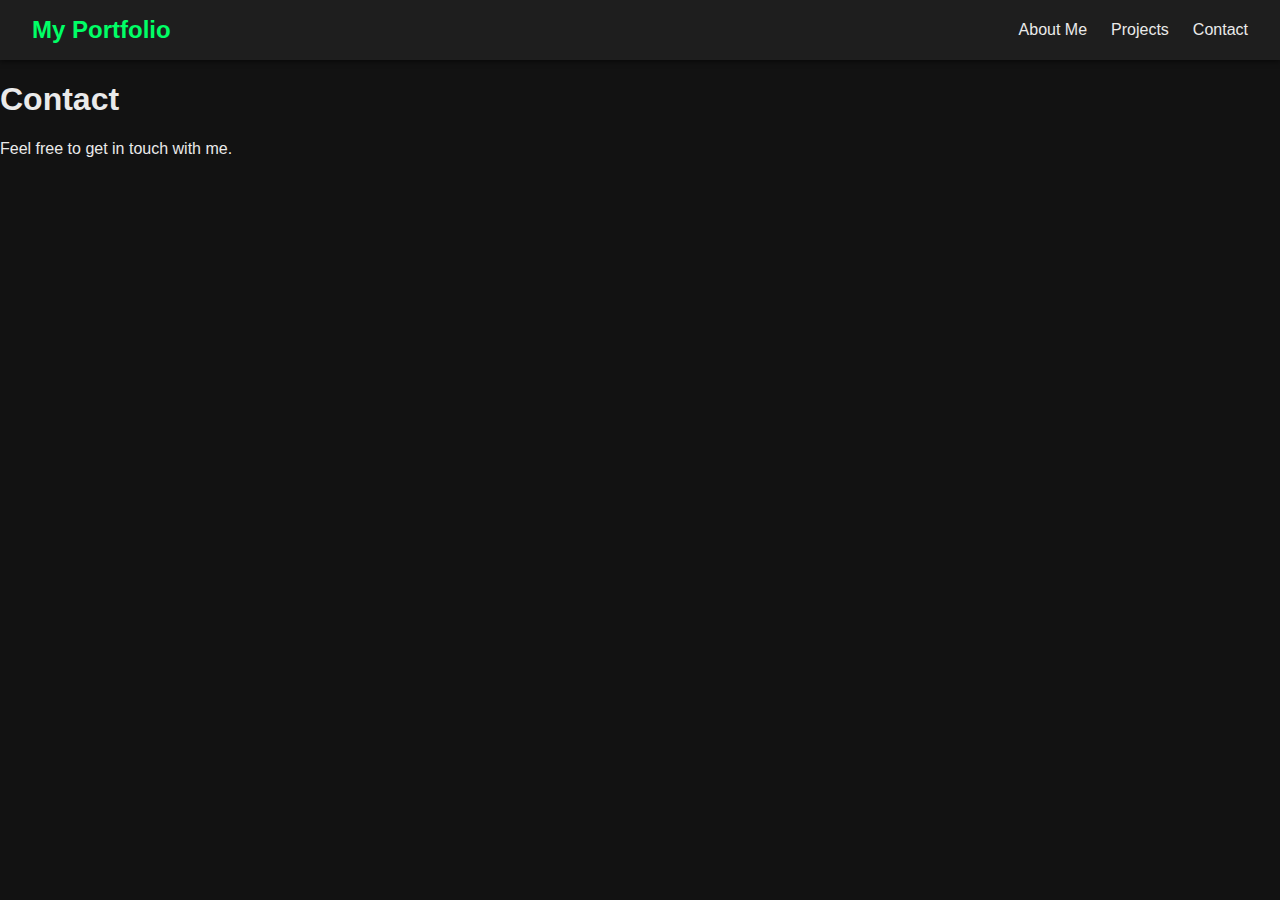
==== contact.html @ a6ceb1d3 "Automatic commit before Assistant edits" ====
<!DOCTYPE html>
<html lang="en">

<head>
  <meta charset="utf-8">
  <meta name="viewport" content="width=device-width">
  <title>Contact Me</title>
  <link href="style.css" rel="stylesheet" type="text/css" />
</head>

<body>
  <header class="navbar">
    <div class="logo">My Portfolio</div>
    <nav>
      <ul class="nav-links">
        <li><a href="index.html#about">About Me</a></li>
        <li><a href="projects.html">Projects</a></li>
        <li><a href="contact.html">Contact</a></li>
      </ul>
    </nav>
  </header>

  <main>
    <!-- Contact Section -->
    <section id="contact" class="contact-section">
      <h1>Contact</h1>
      <p>Feel free to get in touch with me.</p>
    </section>
  </main>

  <script src="script.js"></script>
</body>

</html>
---- style.css ----
body {
  margin: 0;
  padding: 0;
  font-family: 'Roboto', sans-serif;
  background-color: #121212;
  color: #EAEAEA;
}

/* Navigation Bar */
.navbar {
  display: flex;
  justify-content: space-between;
  align-items: center;
  padding: 1rem 2rem;
  background-color: #1E1E1E; /* Darker section for contrast */
  box-shadow: 0 2px 5px rgba(0, 0, 0, 0.5);
  position: sticky;
  top: 0;
  z-index: 1000;
}

.navbar .logo {
  font-family: 'Poppins', sans-serif;
  font-size: 1.5rem;
  color: #00FF66; /* Secondary color */
  font-weight: 600;
}

.nav-links {
  list-style: none;
  display: flex;
  gap: 1.5rem;
  margin: 0;
  padding: 0;
}

.nav-links a {
  text-decoration: none;
  color: #EAEAEA; /* Tertiary color */
  font-weight: 500;
  transition: color 0.3s ease;
}

.nav-links a:hover {
  color: #00FF66; /* Secondary color for hover */
}

/* About Section */
.about-section {
  margin-top: 6rem;
  padding: 2rem;
}

.about-section h1 {
  font-family: 'Poppins', sans-serif;
  font-size: 1.5rem;
  color: #00FF66;
  margin-bottom: 0rem;
}

.about-section .subtitle {
  font-size: 0.8rem;
  color: #A9A9A9;
}
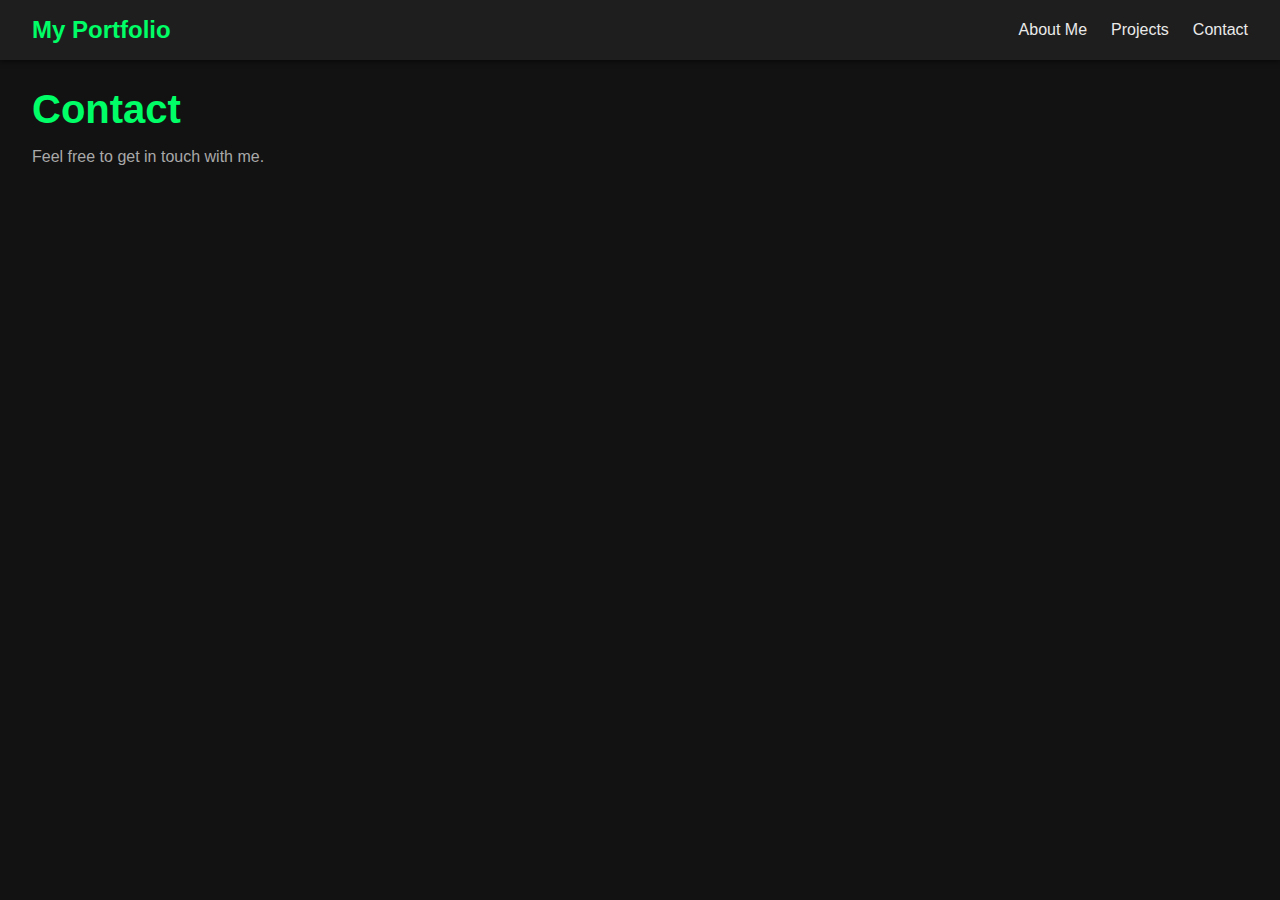
==== commit 5c1fc7c1: "Automatic commit before Assistant edits" ====
--- a/contact.html
+++ b/contact.html
@@ -8,7 +8,7 @@
   <link href="style.css" rel="stylesheet" type="text/css" />
 </head>
 
-<body>
+<body id="contact-page"> <!-- Add an ID to the body for styling -->
   <header class="navbar">
     <div class="logo">My Portfolio</div>
     <nav>
@@ -32,3 +32,4 @@
 </body>
 
 </html>
+
--- a/style.css
+++ b/style.css
@@ -1,9 +1,10 @@
+/* General styles */
 body {
   margin: 0;
   padding: 0;
   font-family: 'Roboto', sans-serif;
-  background-color: #121212;
-  color: #EAEAEA;
+  background-color: #121212; /* Dark background */
+  color: #EAEAEA; /* Light text color */
 }
 
 /* Navigation Bar */
@@ -36,29 +37,66 @@
 
 .nav-links a {
   text-decoration: none;
-  color: #EAEAEA; /* Tertiary color */
+  color: #EAEAEA;
   font-weight: 500;
   transition: color 0.3s ease;
 }
 
 .nav-links a:hover {
-  color: #00FF66; /* Secondary color for hover */
+  color: #00FF66;
 }
 
 /* About Section */
 .about-section {
-  margin-top: 6rem;
+  margin-top: -2rem;
   padding: 2rem;
 }
 
 .about-section h1 {
   font-family: 'Poppins', sans-serif;
-  font-size: 1.5rem;
+  font-size: 2.5rem;
   color: #00FF66;
   margin-bottom: 0rem;
 }
 
 .about-section .subtitle {
-  font-size: 0.8rem;
+  font-size: 1rem;
   color: #A9A9A9;
 }
+
+/* Contact Section Specific Styles */
+#contact-page .contact-section h1 {
+  font-family: 'Poppins', sans-serif;
+  font-size: 2.5rem;
+  color: #00FF66;
+  margin-bottom: 1rem;
+}
+
+#contact-page .contact-section p {
+  font-size: 1rem;
+  color: #A9A9A9;
+}
+
+#contact-page .contact-section {
+   margin-top: -2rem;
+   padding: 2rem;
+ }
+
+
+/* Projects Section Specific Styles */
+#projects-page .projects-section h1 {
+  font-family: 'Poppins', sans-serif;
+  font-size: 2.5rem;
+  color: #00FF66;
+  margin-bottom: 1rem;
+}
+
+#projects-page .projects-section p {
+  font-size: 1rem;
+  color: #A9A9A9;
+}
+
+#projects-page .projects-section {
+   margin-top: -2rem;
+   padding: 2rem;
+ }
